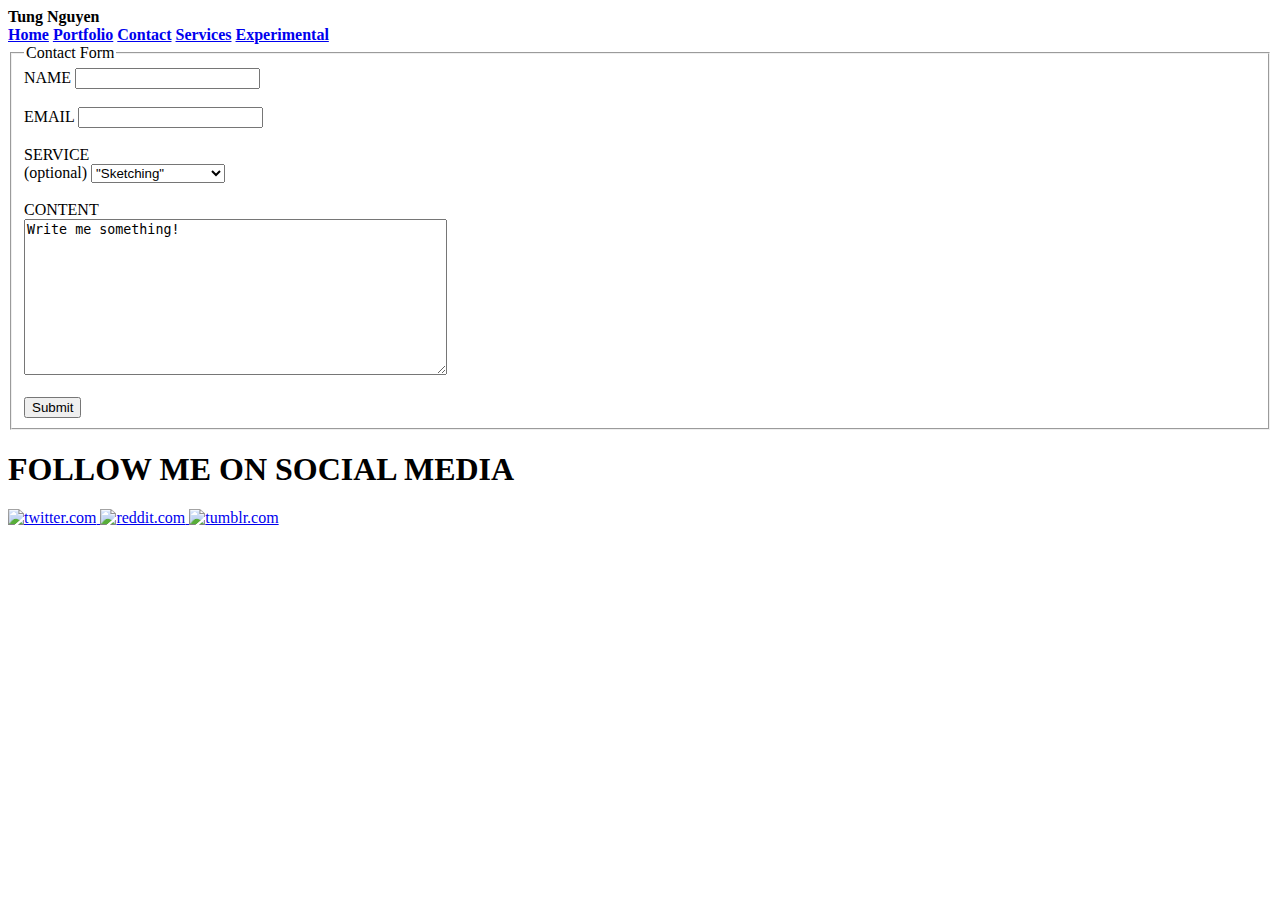
==== contact.html @ f8f100d2 "Updated drop down menu for contact page" ====
<!DOCTYPE html>
<html lang="en">

<head>
    <meta charset="utf-8"/>
    <meta name="description" content="Home/About page"/>
    <meta name="keywords" content="HTML, UX, Portfolio" />
    <meta name="viewport" content="width=device-width, initial-scale=1.0" />
    <link rel="stylesheet" href="style.css">
    <title> TUNG NGUYEN'S PORTFOLIO SITE </title>
</head>
<style>
    #images {
        white-space: nowrap;
    }
</style>

<body>
    <header>
        <span class="TODO-styling">
            <strong class="my-name"> Tung Nguyen </strong>
        </span>
        <nav class="nav-bar">
            <a href="index.html"><b>Home</b></a>
            <a href="portfolio.html"><b>Portfolio</b></a>
            <a href="contact.html"><b>Contact</b></a>
            <a href="services.html"><b>Services</b></a>
            <a href="experimental.html"><b>Experimental</b></a>
        </nav>
    </header>

    <main>
        <form>
            <fieldset>
                <legend> Contact Form </legend>
                <label for="name"> NAME </label>
                <input type="text" id="name" name="name"><br><br>
                <label for="email"> EMAIL </label>
                <input type="email" id="email" name="email"><br><br>

                <label for="services"> SERVICE <br> (optional) </label>
                <select name="services" id="services">
                    <optgroup label="Commission"></optgroup>
                        <option value="commission"> "Sketching" </option>
                        <option value="commission"> "Styling" </option>
                        <option value="commission"> "Full-package" </option>
                    </optgroup>
                    <optgroup label="Standalone Services"></optgroup>
                        <option value="service1"> Wire-framing </option>
                        <option value="service2"> HTML Framework </option>
                        <option value="service3"> CSS Styling </option>
                        <option value="service4"> Back-end Scripting </option>
                    </optgroup>
                </select><br><br>

                <label for="content"> CONTENT </label><br>
                <textarea id="content" name="content" rows="10" cols="50">Write me something!
                </textarea><br><br>
                <input type="submit" value="Submit">
            </fieldset>
        </form>
    </main>

    <footer>
        <h1> FOLLOW ME ON SOCIAL MEDIA </h1>
        <div id="social-media-icons">
            <a href="https://twitter.com/">
                <img src="Icons/twitter.png" alt="twitter.com" width="100" height="100">
            </a>
            <a href="https://www.reddit.com/">
                <img src="Icons/reddit.png" alt="reddit.com" width="100" height="100">
            </a>
            <a href="https://www.tumblr.com/">
                <img src="Icons/tumblr.png" alt="tumblr.com" width="100" height="100">
            </a>
        </div>
    </footer>
</body>
</html>
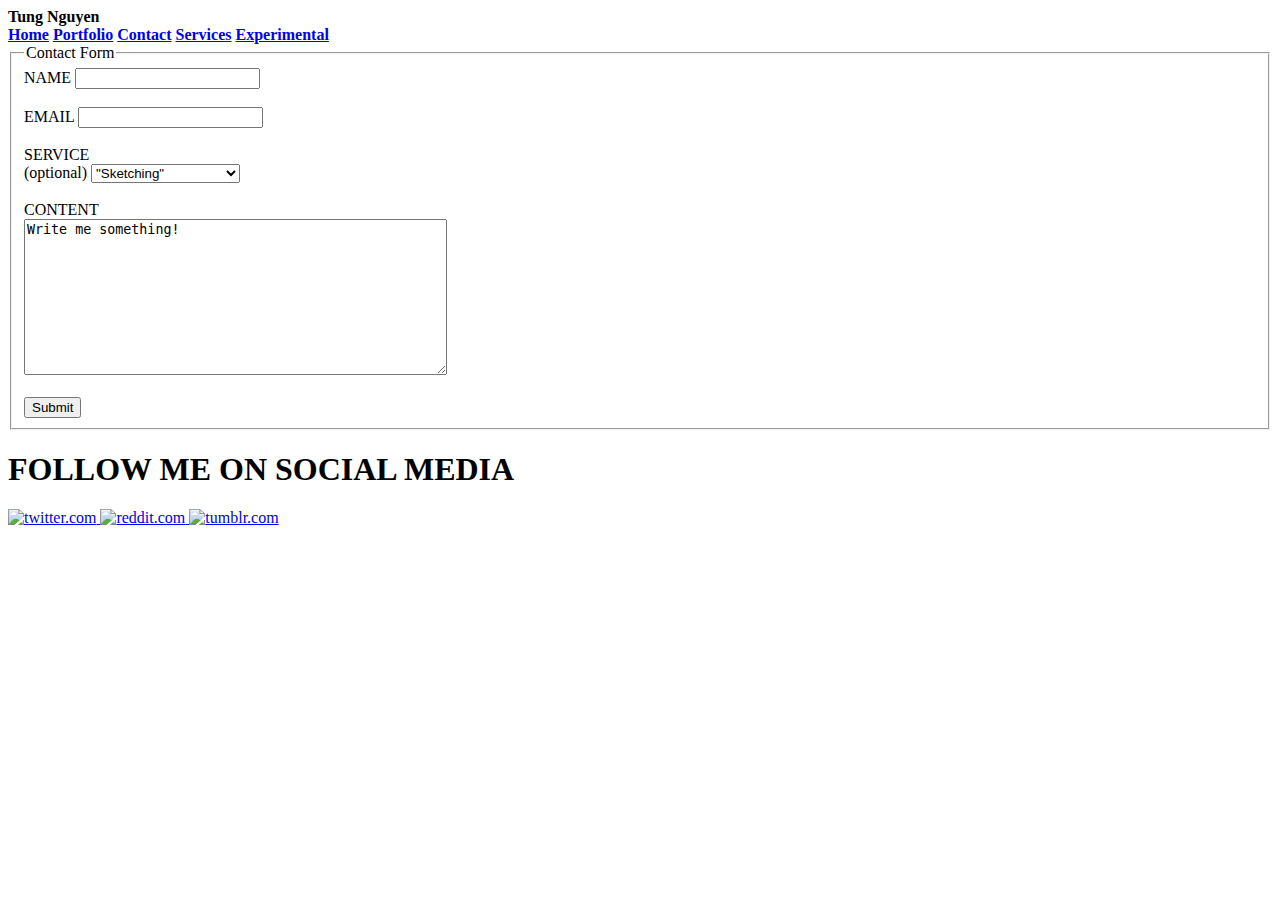
==== commit f40d1f4e: "Fixed tag <optgroup>" ====
--- a/contact.html
+++ b/contact.html
@@ -2,18 +2,19 @@
 <html lang="en">
 
 <head>
-    <meta charset="utf-8"/>
-    <meta name="description" content="Home/About page"/>
-    <meta name="keywords" content="HTML, UX, Portfolio" />
-    <meta name="viewport" content="width=device-width, initial-scale=1.0" />
+    <meta charset="utf-8">
+    <meta name="description" content="Home/About page">
+    <meta name="keywords" content="HTML, UX, Portfolio">
+    <meta name="viewport" content="width=device-width, initial-scale=1.0">
     <link rel="stylesheet" href="style.css">
     <title> TUNG NGUYEN'S PORTFOLIO SITE </title>
+
+    <style>
+        #images {
+            white-space: nowrap;
+        }
+    </style>
 </head>
-<style>
-    #images {
-        white-space: nowrap;
-    }
-</style>
 
 <body>
     <header>
@@ -40,12 +41,12 @@
 
                 <label for="services"> SERVICE <br> (optional) </label>
                 <select name="services" id="services">
-                    <optgroup label="Commission"></optgroup>
+                    <optgroup label="Commission">
                         <option value="commission"> "Sketching" </option>
                         <option value="commission"> "Styling" </option>
                         <option value="commission"> "Full-package" </option>
                     </optgroup>
-                    <optgroup label="Standalone Services"></optgroup>
+                    <optgroup label="Standalone Services">
                         <option value="service1"> Wire-framing </option>
                         <option value="service2"> HTML Framework </option>
                         <option value="service3"> CSS Styling </option>
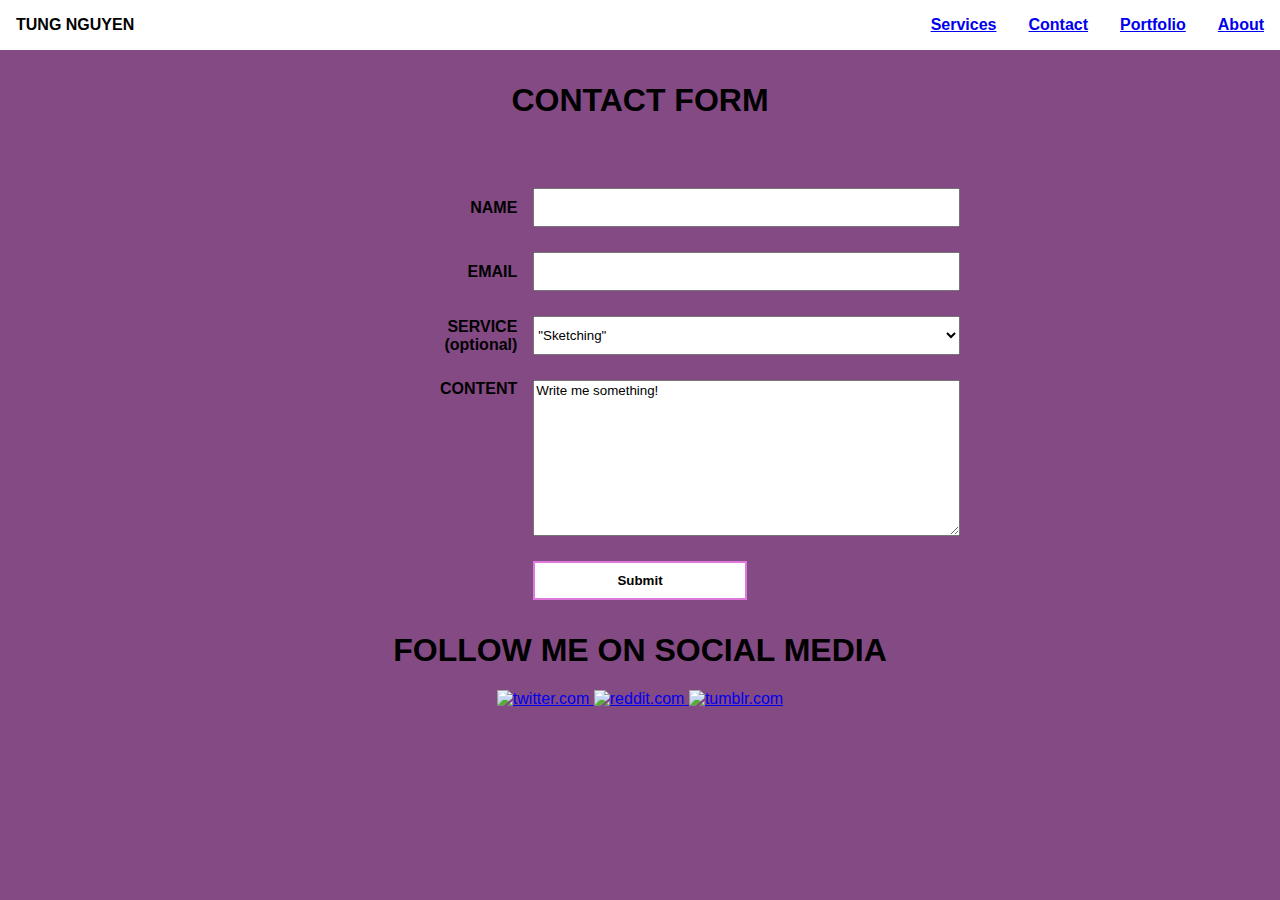
==== commit 4e5c6607: "First draft of contact page" ====
--- a/contact.html
+++ b/contact.html
@@ -6,38 +6,123 @@
     <meta name="description" content="Home/About page">
     <meta name="keywords" content="HTML, UX, Portfolio">
     <meta name="viewport" content="width=device-width, initial-scale=1.0">
-    <link rel="stylesheet" href="style.css">
-    <title> TUNG NGUYEN'S PORTFOLIO SITE </title>
-
+    <link rel="stylesheet" href="nav-style.css">
+    <title> Tung's Contact </title>
     <style>
         #images {
             white-space: nowrap;
+        }
+
+        body {
+            background-color: var(--secondary-color, purple);
+        }
+
+        .contact-form {
+            display: grid;
+            grid-template-columns: repeat(3, 1fr);
+            grid-template-rows: repeat(4, 0.5fr) 2fr 0.5fr;
+            grid-column-gap: 0px;
+            grid-row-gap: 25px;
+            border: 0;
+            width: 50%;
+            margin: 0 auto;
+        }
+
+        .contact-form legend {
+            text-align: center;
+            padding-top: 1em;
+            grid-row: 1;
+            font-size: 2em;
+            font-weight: bolder;
+        }
+
+        label[for="name"] {
+            text-align: right;
+            margin: auto 1em auto auto;
+            font-weight: bolder;
+            grid-column: 1;
+            grid-row: 2;
+        }
+
+        .contact-form #name{
+            grid-area: 2 / 2 / 3 / 4;
+        }
+
+        label[for="email"] {
+            text-align: right;
+            margin: auto 1em auto auto;
+            font-weight: bolder;
+            grid-column: 1;
+            grid-row: 3;
+        }
+        
+        .contact-form #email {
+            grid-area: 3 / 2 / 4 / 4; 
+        }
+
+        label[for="services"] {
+            text-align: right;
+            margin: auto 1em auto auto;
+            font-weight: bolder;
+            grid-column: 1;
+            grid-row: 4;
+        }
+
+        .contact-form #services {
+            grid-area: 4 / 2 / 5 / 4;
+        }
+
+        label[for="content"] {
+            text-align: right;
+            margin: 0em 1em auto auto;
+            font-weight: bolder;
+            grid-column: 1;
+            grid-row: 5;
+        }
+
+        .contact-form #content {
+            grid-area: 5 / 2 / 6 / 4;
+        }
+
+        .contact-form #submit-butt {
+            grid-area: 6 / 2 / 7 / 3;
+            overflow: auto;
+            font-weight: bold;
+            background-color: var(--primary-color, white);
+            border-style: solid;
+            border-color: var(--third-color, black);
+        }
+
+        #social-media-icons {
+            width: 50%;
+            margin: auto;
+        }
+
+        footer {
+            text-align: center;
         }
     </style>
 </head>
 
 <body>
     <header>
-        <span class="TODO-styling">
-            <strong class="my-name"> Tung Nguyen </strong>
-        </span>
         <nav class="nav-bar">
-            <a href="index.html"><b>Home</b></a>
+            <strong class="my-name"> TUNG NGUYEN </strong>
+            <a href="index.html"><b>About</b></a>
             <a href="portfolio.html"><b>Portfolio</b></a>
             <a href="contact.html"><b>Contact</b></a>
             <a href="services.html"><b>Services</b></a>
-            <a href="experimental.html"><b>Experimental</b></a>
         </nav>
     </header>
 
     <main>
         <form>
-            <fieldset>
-                <legend> Contact Form </legend>
+            <fieldset class="contact-form">
+                <legend> CONTACT FORM </legend>
                 <label for="name"> NAME </label>
-                <input type="text" id="name" name="name"><br><br>
+                <input type="text" id="name" name="name">
                 <label for="email"> EMAIL </label>
-                <input type="email" id="email" name="email"><br><br>
+                <input type="email" id="email" name="email">
 
                 <label for="services"> SERVICE <br> (optional) </label>
                 <select name="services" id="services">
@@ -52,19 +137,19 @@
                         <option value="service3"> CSS Styling </option>
                         <option value="service4"> Back-end Scripting </option>
                     </optgroup>
-                </select><br><br>
+                </select>
 
-                <label for="content"> CONTENT </label><br>
+                <label for="content"> CONTENT </label>
                 <textarea id="content" name="content" rows="10" cols="50">Write me something!
-                </textarea><br><br>
-                <input type="submit" value="Submit">
+                </textarea>
+                <input id="submit-butt" type="submit" value="Submit">
             </fieldset>
         </form>
     </main>
 
     <footer>
-        <h1> FOLLOW ME ON SOCIAL MEDIA </h1>
         <div id="social-media-icons">
+            <h1> FOLLOW ME ON SOCIAL MEDIA </h1>
             <a href="https://twitter.com/">
                 <img src="Icons/twitter.png" alt="twitter.com" width="100" height="100">
             </a>
--- a/nav-style.css
+++ b/nav-style.css
@@ -0,0 +1,60 @@
+:root {
+    --primary-color: white;
+    --secondary-color: rgb(132, 74, 132);
+    --third-color: rgb(221, 121, 221);
+    --font-color: black; 
+}
+
+* {
+    font-family: Arial, sans-serif;
+}
+
+/* These are styling for the nav bar */
+.nav-bar {
+    overflow: hidden;
+    position: fixed;
+    background-color: var(--primary-color, black);
+    top: 0em;
+    left: 0em;
+    width: 100%;
+    height: auto;
+    color: var(--font-color, purple);
+}
+
+.nav-bar .my-name {
+    position: absolute;
+    font-weight: bold;
+    top: 1em;
+    left: 1em;
+    transition: all 0.5s ease-out;
+}
+
+@media only screen and (max-width: 720px) {
+    .nav-bar .my-name {
+        display: none !important;
+    }
+}
+
+.nav-bar .my-name:hover {
+    color: var(--third-color, purple);
+}
+
+.nav-bar a {
+    float: right;
+    display: block;
+    padding: 1em 1em;
+    text-align: center;
+    transition: all 0.5s ease-out;
+}
+
+.nav-bar a:hover, a:focus {
+    background: var(--secondary-color, white);
+    color: var(--primary-color, black);
+}
+
+body {
+    margin: 3.1em 0 0 0;
+}
+
+
+
